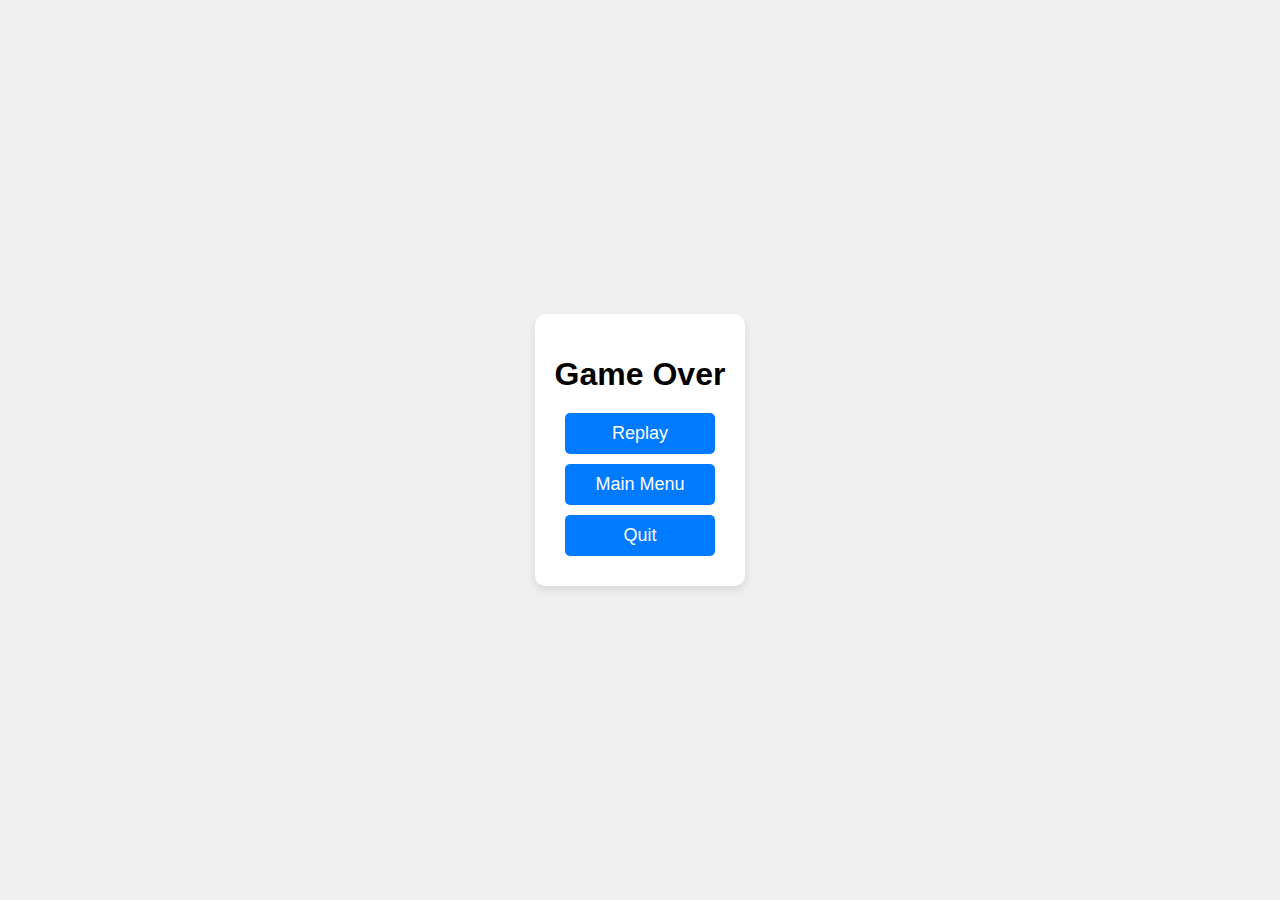
==== gameovermenu.html @ 2e817ffe "this is game over menu buttton" ====
<!DOCTYPE html>
<html lang="en">
<head>
  <meta charset="UTF-8">
  <meta name="viewport" content="width=device-width, initial-scale=1.0">
  <title>Game Over</title>
  <style>
    body {
      font-family: Arial, sans-serif;
      display: flex;
      justify-content: center;
      align-items: center;
      height: 100vh;
      margin: 0;
      background-color: #f0f0f0;
    }

   .menu {
      text-align: center;
      background-color: white;
      padding: 20px;
      border-radius: 10px;
      box-shadow: 0 4px 8px rgba(0, 0, 0, 0.1);
    }

    h1 {
      font-size: 32px;
      margin-bottom: 20px;
    }

   .buttons a {
      display: block;
      margin: 10px 0;
      text-decoration: none;
    }

   .buttons button {
      width: 150px;
      padding: 10px;
      font-size: 18px;
      cursor: pointer;
      background-color: #007bff;
      color: white;
      border: none;
      border-radius: 5px;
      transition: background-color 0.3s ease;
    }

   .buttons button:hover {
      background-color: #0056b3;
    }
  </style>
</head>
<body>
  <div class="menu">
    <h1>Game Over</h1>
    <div class="buttons">
      <a href="game.html"><button>Replay</button></a>
      <a href="index.html"><button>Main Menu</button></a>
      <a href="quit.html"><button>Quit</button></a>
    </div>
  </div>
</body>
</html>
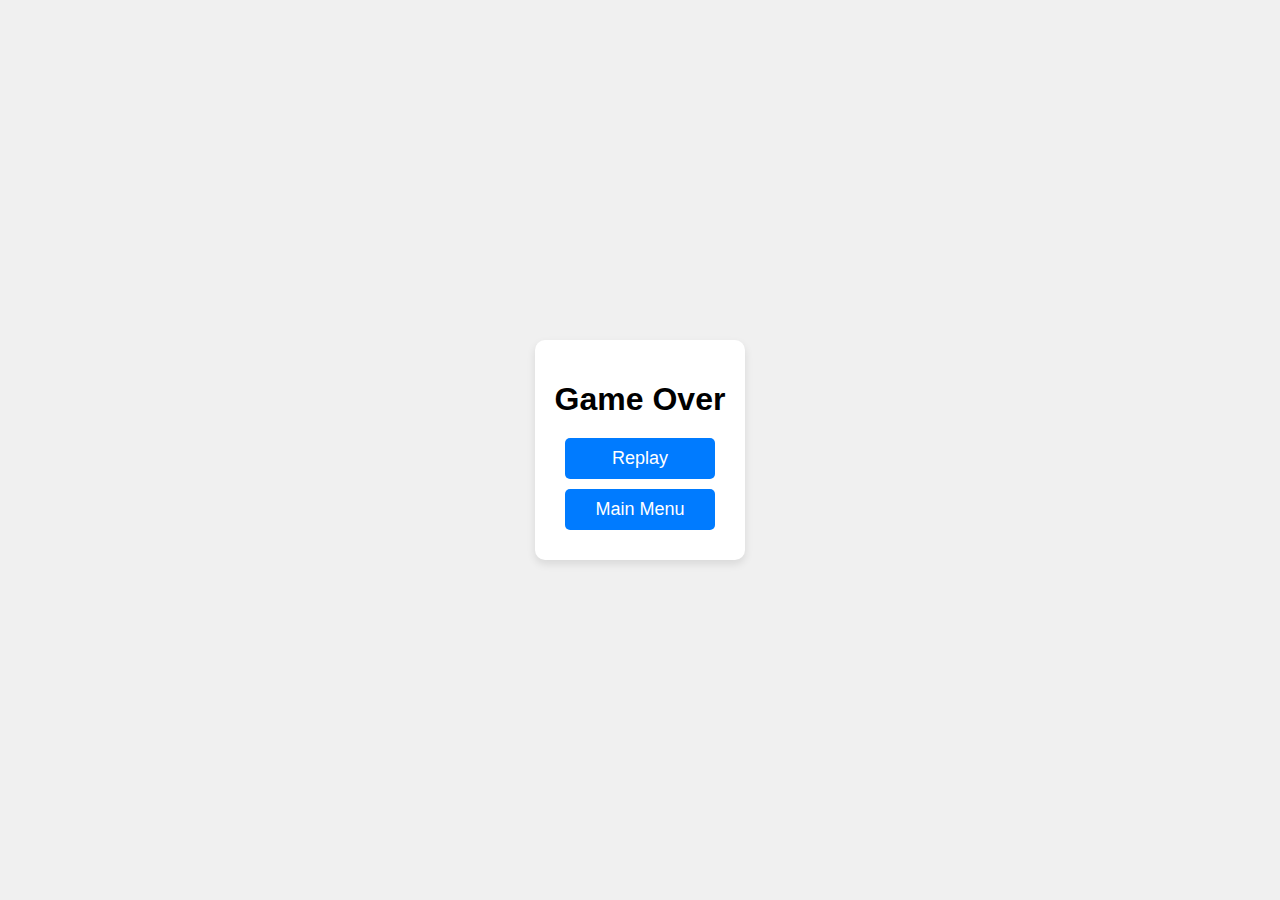
==== commit 84d1deb2: "Slight Changes" ====
--- a/gameovermenu.html
+++ b/gameovermenu.html
@@ -55,9 +55,8 @@
   <div class="menu">
     <h1>Game Over</h1>
     <div class="buttons">
-      <a href="game.html"><button>Replay</button></a>
+      <a href="main.html"><button>Replay</button></a>
       <a href="index.html"><button>Main Menu</button></a>
-      <a href="quit.html"><button>Quit</button></a>
     </div>
   </div>
 </body>
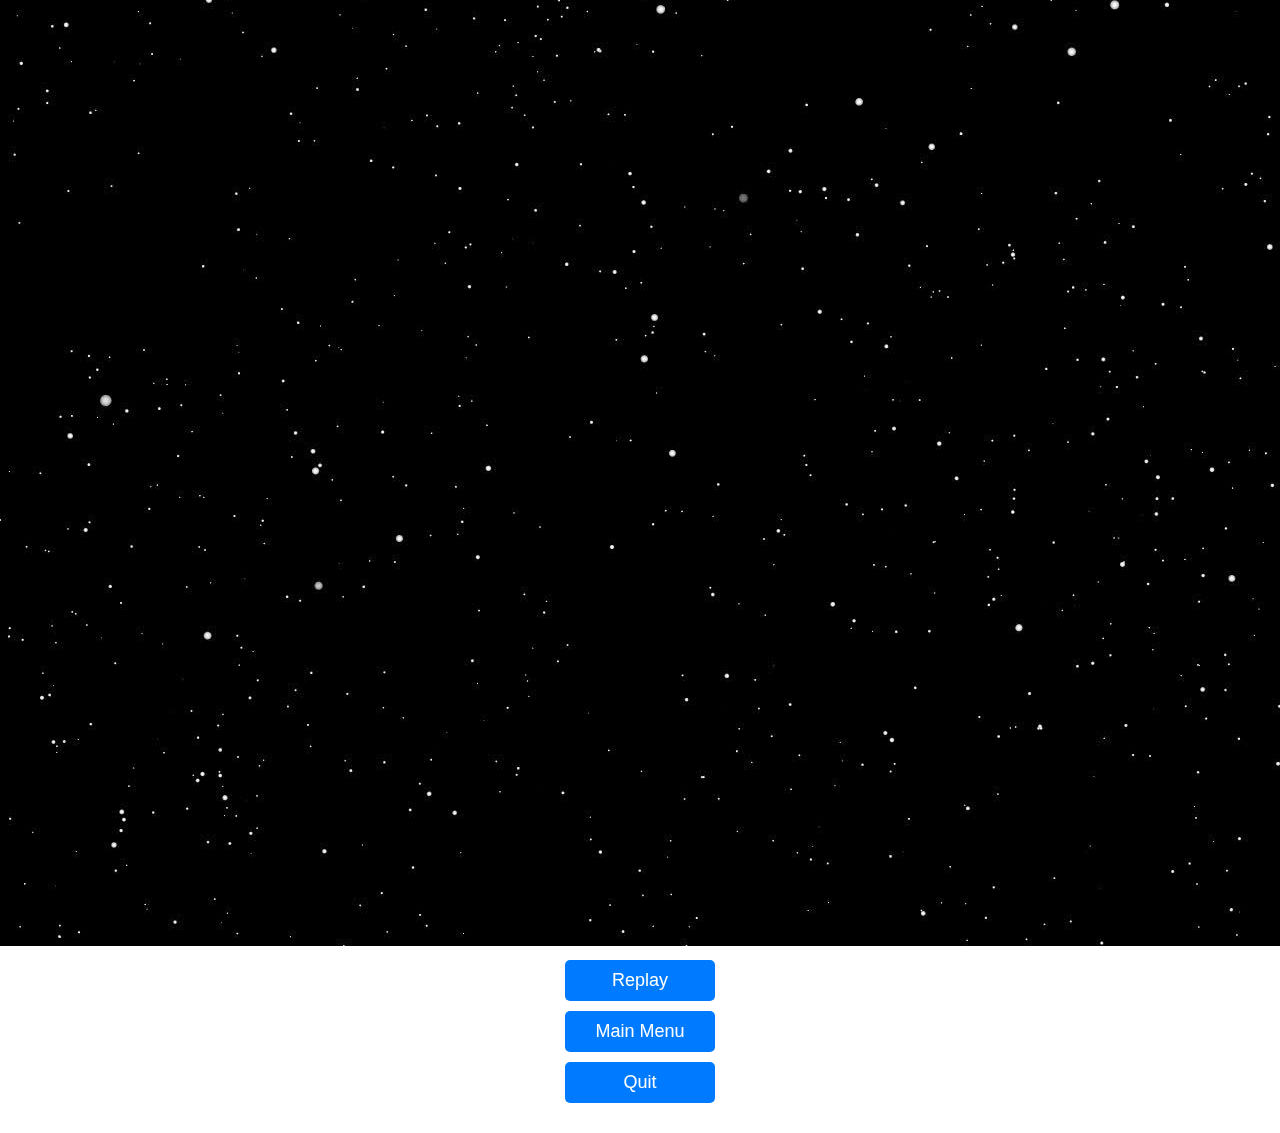
==== commit 15a78233: "changes" ====
--- a/gameovermenu.html
+++ b/gameovermenu.html
@@ -15,7 +15,7 @@
       background-color: #f0f0f0;
     }
 
-   .menu {
+    .menu {
       text-align: center;
       background-color: white;
       padding: 20px;
@@ -28,13 +28,13 @@
       margin-bottom: 20px;
     }
 
-   .buttons a {
+    .buttons a {
       display: block;
       margin: 10px 0;
       text-decoration: none;
     }
 
-   .buttons button {
+    .buttons button {
       width: 150px;
       padding: 10px;
       font-size: 18px;
@@ -46,7 +46,7 @@
       transition: background-color 0.3s ease;
     }
 
-   .buttons button:hover {
+    .buttons button:hover {
       background-color: #0056b3;
     }
   </style>
@@ -54,9 +54,11 @@
 <body>
   <div class="menu">
     <h1>Game Over</h1>
+    <img src="public/space.jpg" alt="Game Over Image">
     <div class="buttons">
       <a href="main.html"><button>Replay</button></a>
       <a href="index.html"><button>Main Menu</button></a>
+      <a href="#" onclick="window.close()"><button>Quit</button></a>
     </div>
   </div>
 </body>
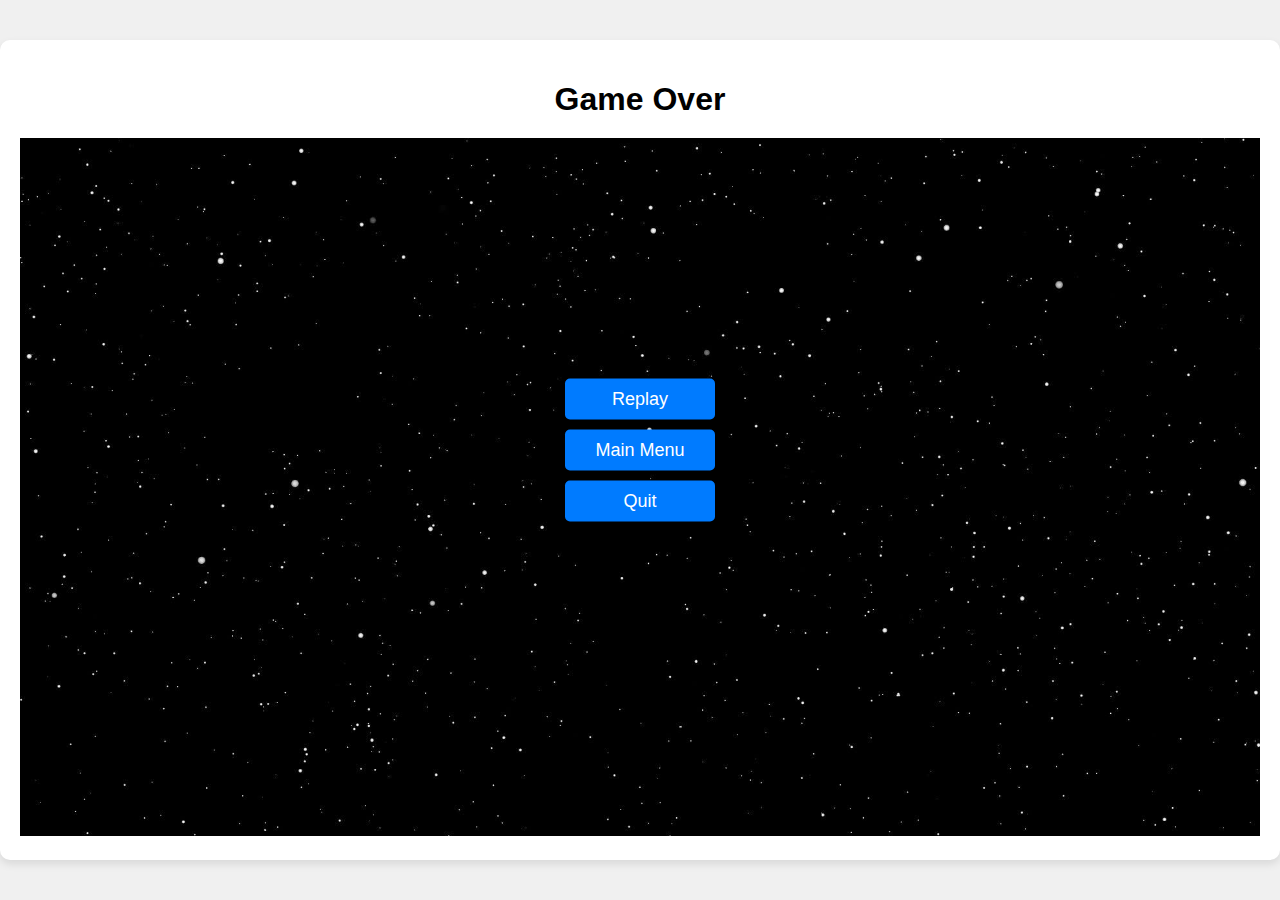
==== commit f83f6175: "changes" ====
--- a/gameovermenu.html
+++ b/gameovermenu.html
@@ -15,12 +15,13 @@
       background-color: #f0f0f0;
     }
 
-    .menu {
+   .menu {
       text-align: center;
       background-color: white;
       padding: 20px;
       border-radius: 10px;
       box-shadow: 0 4px 8px rgba(0, 0, 0, 0.1);
+      position: relative; /* Add this */
     }
 
     h1 {
@@ -28,13 +29,20 @@
       margin-bottom: 20px;
     }
 
-    .buttons a {
+   .buttons {
+      position: absolute; /* Add this */
+      top: 50%; /* Adjust the vertical position */
+      left: 50%; /* Adjust the horizontal position */
+      transform: translate(-50%, -50%); /* Center the buttons */
+    }
+
+   .buttons a {
       display: block;
       margin: 10px 0;
       text-decoration: none;
     }
 
-    .buttons button {
+   .buttons button {
       width: 150px;
       padding: 10px;
       font-size: 18px;
@@ -46,7 +54,7 @@
       transition: background-color 0.3s ease;
     }
 
-    .buttons button:hover {
+   .buttons button:hover {
       background-color: #0056b3;
     }
   </style>
@@ -54,7 +62,7 @@
 <body>
   <div class="menu">
     <h1>Game Over</h1>
-    <img src="public/space.jpg" alt="Game Over Image">
+    <img src="public/space.jpg" alt="Game Over Image" style="width: 100%; height: 100%; object-fit: cover;"> <!-- Add styles to the image -->
     <div class="buttons">
       <a href="main.html"><button>Replay</button></a>
       <a href="index.html"><button>Main Menu</button></a>
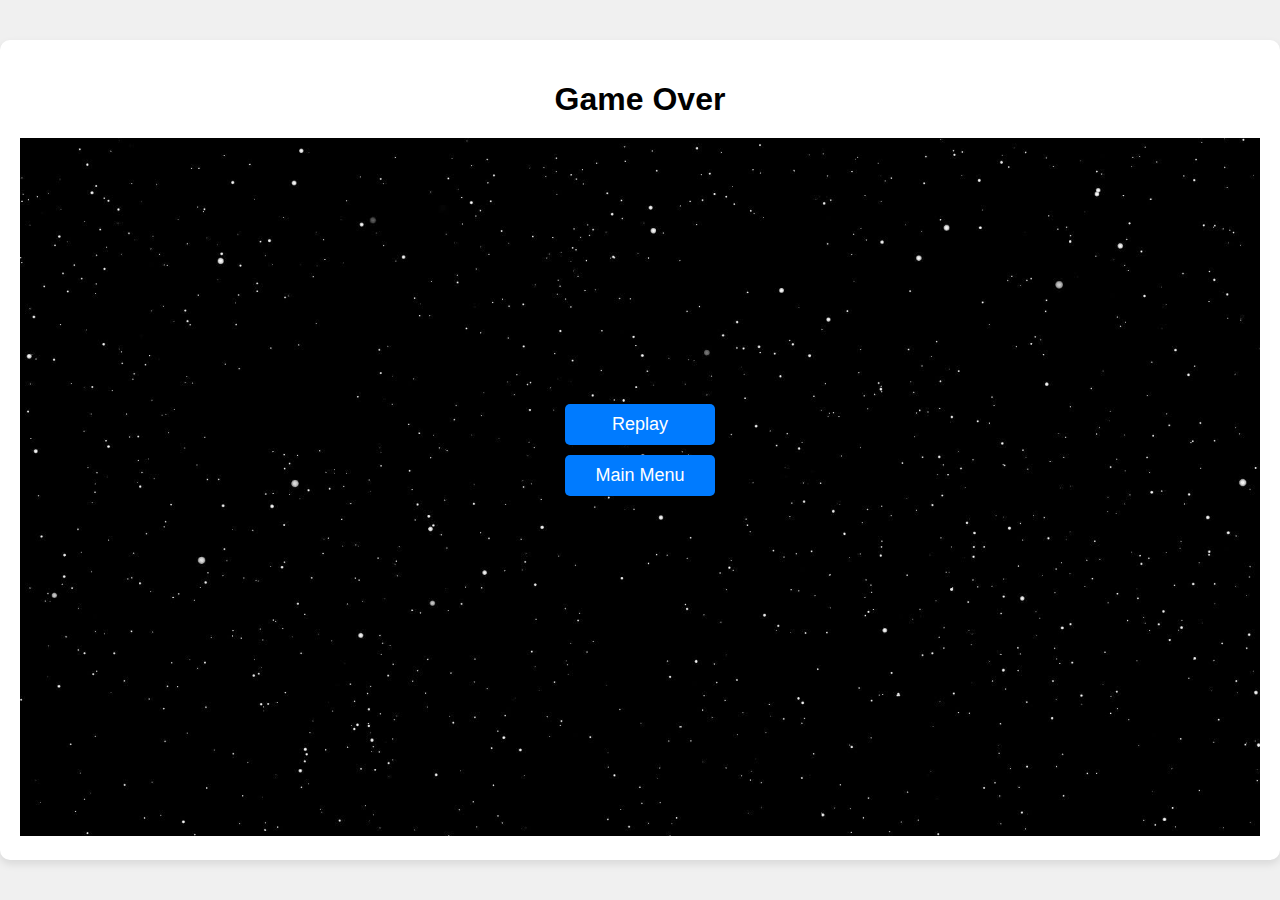
==== commit 3eaa755f: "final changes" ====
--- a/gameovermenu.html
+++ b/gameovermenu.html
@@ -15,13 +15,13 @@
       background-color: #f0f0f0;
     }
 
-   .menu {
+    .menu {
       text-align: center;
       background-color: white;
       padding: 20px;
       border-radius: 10px;
       box-shadow: 0 4px 8px rgba(0, 0, 0, 0.1);
-      position: relative; /* Add this */
+      position: relative; 
     }
 
     h1 {
@@ -29,20 +29,20 @@
       margin-bottom: 20px;
     }
 
-   .buttons {
-      position: absolute; /* Add this */
-      top: 50%; /* Adjust the vertical position */
-      left: 50%; /* Adjust the horizontal position */
-      transform: translate(-50%, -50%); /* Center the buttons */
+    .buttons {
+      position: absolute;
+      top: 50%; 
+      left: 50%; 
+      transform: translate(-50%, -50%); 
     }
 
-   .buttons a {
+    .buttons a {
       display: block;
       margin: 10px 0;
       text-decoration: none;
     }
 
-   .buttons button {
+    .buttons button {
       width: 150px;
       padding: 10px;
       font-size: 18px;
@@ -54,7 +54,7 @@
       transition: background-color 0.3s ease;
     }
 
-   .buttons button:hover {
+    .buttons button:hover {
       background-color: #0056b3;
     }
   </style>
@@ -62,11 +62,10 @@
 <body>
   <div class="menu">
     <h1>Game Over</h1>
-    <img src="public/space.jpg" alt="Game Over Image" style="width: 100%; height: 100%; object-fit: cover;"> <!-- Add styles to the image -->
+    <img src="public/space.jpg" alt="Game Over Image" style="width: 100%; height: 100%; object-fit: cover;"> 
     <div class="buttons">
       <a href="main.html"><button>Replay</button></a>
       <a href="index.html"><button>Main Menu</button></a>
-      <a href="#" onclick="window.close()"><button>Quit</button></a>
     </div>
   </div>
 </body>
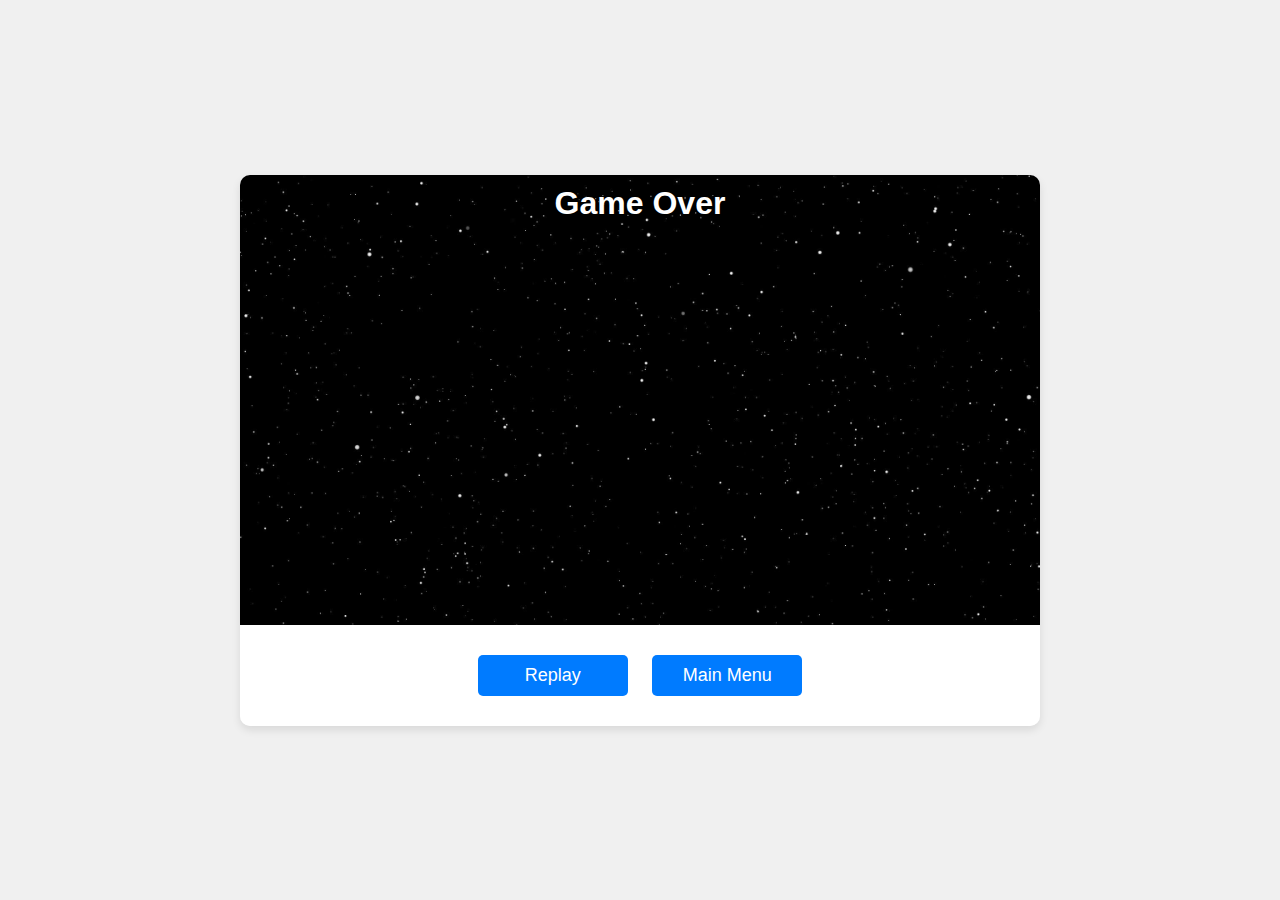
==== commit 0c8bdb04: "fixed" ====
--- a/gameovermenu.html
+++ b/gameovermenu.html
@@ -17,28 +17,39 @@
 
     .menu {
       text-align: center;
-      background-color: white;
-      padding: 20px;
+      position: relative;
+      width: 80%;
+      max-width: 800px;
       border-radius: 10px;
       box-shadow: 0 4px 8px rgba(0, 0, 0, 0.1);
-      position: relative; 
+      overflow: hidden; 
     }
 
-    h1 {
+    .menu img {
+      width: 100%;
+      height: auto;
+      display: block;
+    }
+
+    .menu h1 {
+      position: absolute;
+      top: 10px;
+      left: 50%;
+      transform: translateX(-50%);
       font-size: 32px;
-      margin-bottom: 20px;
+      color: white;
+      margin: 0;
+      text-shadow: 2px 2px 4px rgba(0, 0, 0, 0.5); 
     }
 
     .buttons {
-      position: absolute;
-      top: 50%; 
-      left: 50%; 
-      transform: translate(-50%, -50%); 
+      padding: 20px;
+      background-color: white;
     }
 
     .buttons a {
-      display: block;
-      margin: 10px 0;
+      display: inline-block;
+      margin: 10px;
       text-decoration: none;
     }
 
@@ -62,11 +73,11 @@
 <body>
   <div class="menu">
     <h1>Game Over</h1>
-    <img src="public/space.jpg" alt="Game Over Image" style="width: 100%; height: 100%; object-fit: cover;"> 
+    <img src="public/space.jpg" alt="Game Over Image">
     <div class="buttons">
       <a href="main.html"><button>Replay</button></a>
       <a href="index.html"><button>Main Menu</button></a>
     </div>
   </div>
 </body>
-</html>+</html>
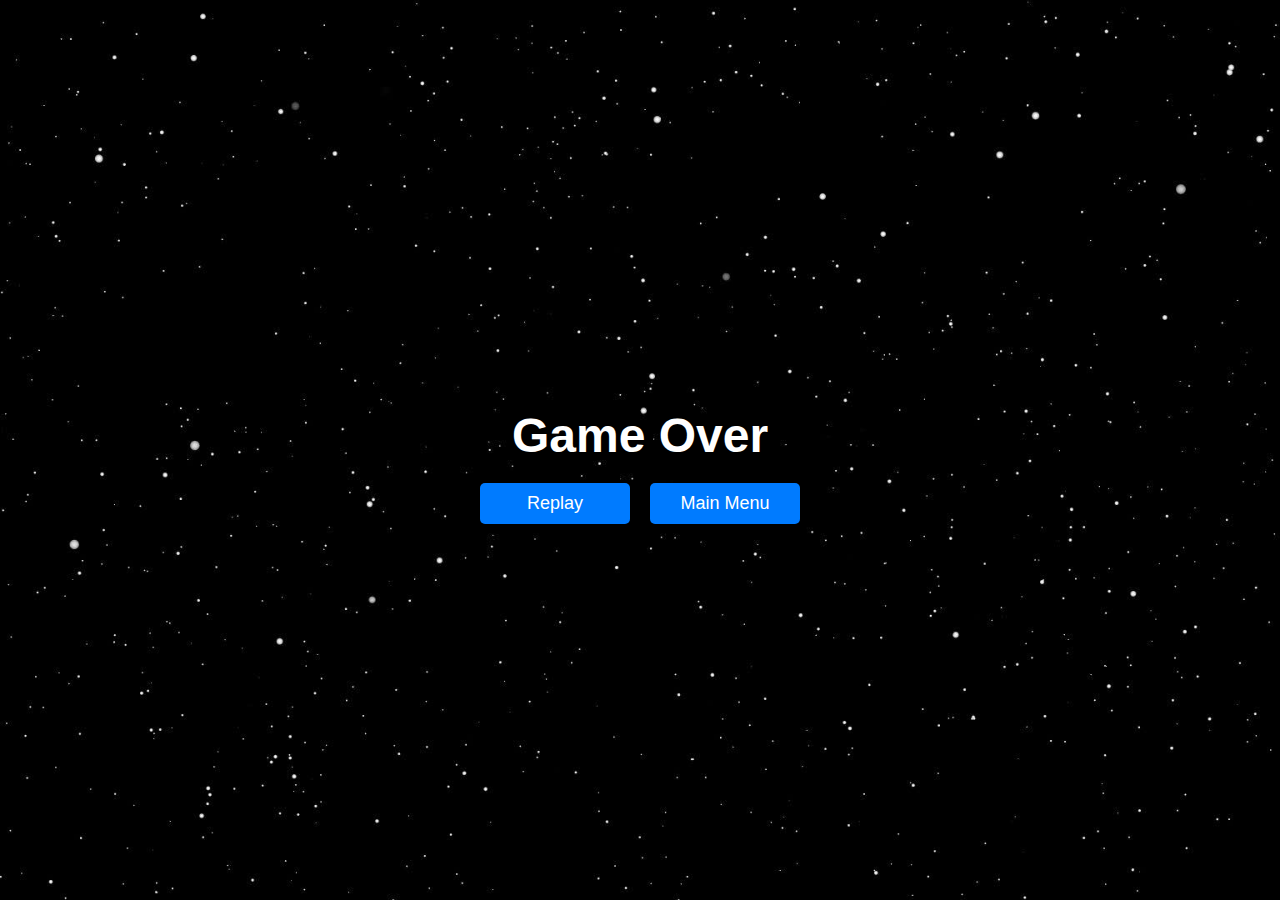
==== commit 1c017a0e: "." ====
--- a/gameovermenu.html
+++ b/gameovermenu.html
@@ -7,49 +7,43 @@
   <style>
     body {
       font-family: Arial, sans-serif;
+      margin: 0;
+      height: 100vh;
       display: flex;
       justify-content: center;
       align-items: center;
-      height: 100vh;
-      margin: 0;
-      background-color: #f0f0f0;
+      overflow: hidden;
+      position: relative;
+    }
+
+    .background-img {
+      position: absolute;
+      top: 0;
+      left: 0;
+      width: 100%;
+      height: 100%;
+      object-fit: cover;
+      z-index: -1;
     }
 
     .menu {
       text-align: center;
-      position: relative;
-      width: 80%;
-      max-width: 800px;
-      border-radius: 10px;
-      box-shadow: 0 4px 8px rgba(0, 0, 0, 0.1);
-      overflow: hidden; 
+      color: white;
+      text-shadow: 2px 2px 4px rgba(0, 0, 0, 0.5);
     }
 
-    .menu img {
-      width: 100%;
-      height: auto;
-      display: block;
-    }
-
-    .menu h1 {
-      position: absolute;
-      top: 10px;
-      left: 50%;
-      transform: translateX(-50%);
-      font-size: 32px;
-      color: white;
-      margin: 0;
-      text-shadow: 2px 2px 4px rgba(0, 0, 0, 0.5); 
+    h1 {
+      font-size: 48px;
+      margin-bottom: 20px;
     }
 
     .buttons {
-      padding: 20px;
-      background-color: white;
+      display: flex;
+      justify-content: center;
+      gap: 20px;
     }
 
     .buttons a {
-      display: inline-block;
-      margin: 10px;
       text-decoration: none;
     }
 
@@ -71,9 +65,9 @@
   </style>
 </head>
 <body>
+  <img src="public/space.jpg" alt="Game Over Image" class="background-img">
   <div class="menu">
     <h1>Game Over</h1>
-    <img src="public/space.jpg" alt="Game Over Image">
     <div class="buttons">
       <a href="main.html"><button>Replay</button></a>
       <a href="index.html"><button>Main Menu</button></a>
